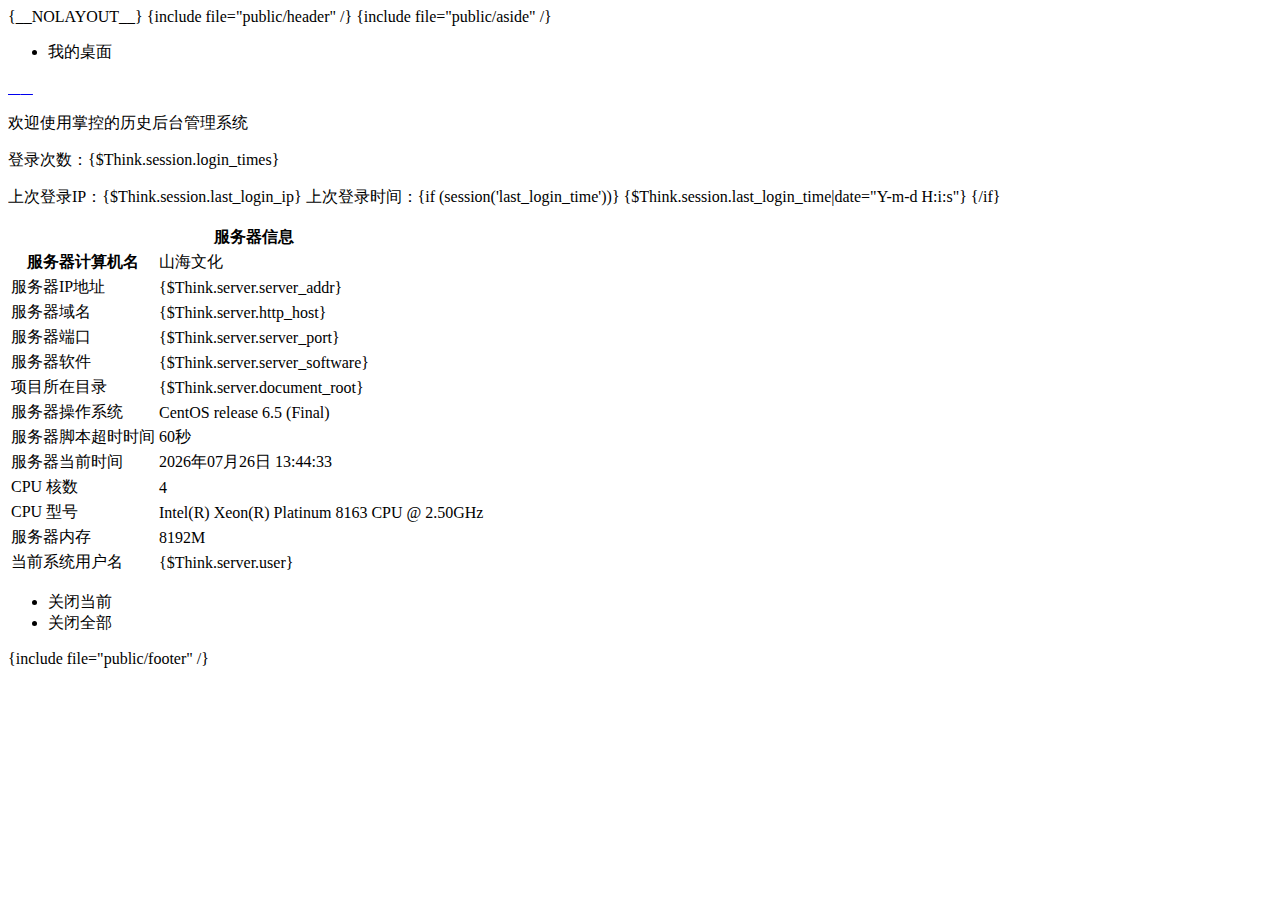
==== application/admin/view/index/index.html @ 4c0c2147 "chucijianmian" ====
{__NOLAYOUT__}
<!DOCTYPE HTML>
<html>
<head>
    <meta charset="utf-8">
    <meta name="renderer" content="webkit|ie-comp|ie-stand">
    <meta http-equiv="X-UA-Compatible" content="IE=edge,chrome=1">
    <meta name="viewport" content="width=device-width,initial-scale=1,minimum-scale=1.0,maximum-scale=1.0,user-scalable=no" />
    <meta http-equiv="Cache-Control" content="no-siteapp" />
    <link rel="Bookmark" href="/favicon.ico" >
    <link rel="Shortcut Icon" href="/favicon.ico" />
    <!--[if lt IE 9]>
    <script type="text/javascript" src="/lib/html5shiv.js"></script>
    <script type="text/javascript" src="/lib/respond.min.js"></script>
    <![endif]-->
    <link rel="stylesheet" type="text/css" href="/static/h-ui/css/H-ui.min.css" />
    <link rel="stylesheet" type="text/css" href="/static/h-ui.admin/css/H-ui.admin.css" />
    <link rel="stylesheet" type="text/css" href="/lib/Hui-iconfont/1.0.8/iconfont.css" />
    <link rel="stylesheet" type="text/css" href="/static/h-ui.admin/skin/default/skin.css" id="skin" />
    <link rel="stylesheet" type="text/css" href="/static/h-ui.admin/css/style.css" />
    <link rel="stylesheet" type="text/css" href="/static/src/aliiconfont/iconfont.css" />
    <title>掌控的历史</title>
</head>
<body>
{include file="public/header" /}
{include file="public/aside" /}

<div class="dislpayArrow hidden-xs"><a class="pngfix" href="javascript:void(0);" onClick="displaynavbar(this)"></a></div>
<section class="Hui-article-box">
    <div id="Hui-tabNav" class="Hui-tabNav hidden-xs">
        <div class="Hui-tabNav-wp">
            <ul id="min_title_list" class="acrossTab cl">
                <li class="active">
                    <span title="我的桌面" data-href="welcome.html">我的桌面</span>
                    <em></em></li>
            </ul>
        </div>
        <div class="Hui-tabNav-more btn-group"><a id="js-tabNav-prev" class="btn radius btn-default size-S" href="javascript:;"><i class="Hui-iconfont">&#xe6d4;</i></a><a id="js-tabNav-next" class="btn radius btn-default size-S" href="javascript:;"><i class="Hui-iconfont">&#xe6d7;</i></a></div>
    </div>
    <div id="iframe_box" class="Hui-article">
        <div class="show_iframe">
            <div style="display:none" class="loading"></div>
            <div class="page-container">
                <p class="f-20 text-success">欢迎使用掌控的历史后台管理系统</p>
                <p>登录次数：{$Think.session.login_times} </p>
                <p>上次登录IP：{$Think.session.last_login_ip}  上次登录时间：{if (session('last_login_time'))}
                    {$Think.session.last_login_time|date="Y-m-d H:i:s"}
                {/if}
                </p>
                <table class="table table-border table-bordered table-bg mt-20">
                    <thead>
                    <tr>
                        <th colspan="2" scope="col">服务器信息</th>
                    </tr>
                    </thead>
                    <tbody>
                    <tr>
                        <th width="30%">服务器计算机名</th>
                        <td><span id="lbServerName">山海文化</span></td>
                    </tr>
                    <tr>
                        <td>服务器IP地址</td>
                        <td>{$Think.server.server_addr}</td>
                    </tr>
                    <tr>
                        <td>服务器域名</td>
                        <td>{$Think.server.http_host}</td>
                    </tr>
                    <tr>
                        <td>服务器端口 </td>
                        <td>{$Think.server.server_port}</td>
                    </tr>
                    <tr>
                        <td>服务器软件 </td>
                        <td>{$Think.server.server_software}</td>
                    </tr>
                    <tr>
                        <td>项目所在目录 </td>
                        <td>{$Think.server.document_root}</td>
                    </tr>
                    <tr>
                        <td>服务器操作系统 </td>
                        <td>CentOS release 6.5 (Final)</td>
                    </tr>
                    <tr>
                        <td>服务器脚本超时时间 </td>
                        <td>60秒</td>
                    </tr>
                    <tr>
                        <td>服务器当前时间 </td>
                        <td id="clock"></td>
                    </tr>
                    <tr>
                        <td>CPU 核数 </td>
                        <td>4</td>
                    </tr>
                    <tr>
                        <td>CPU 型号 </td>
                        <td>Intel(R) Xeon(R) Platinum 8163 CPU @ 2.50GHz</td>
                    </tr>
                    <tr>
                        <td>服务器内存 </td>
                        <td>8192M</td>
                    </tr>
                    <tr>
                        <td>当前系统用户名 </td>
                        <td>{$Think.server.user}</td>
                    </tr>
                    </tbody>
                </table>
            </div>
            <script>
                var int = setInterval("clock()",50);

                function clock()
                {
                    document.getElementById("clock").innerHTML=show()+'<br>'
                }

                function show(){
                    var mydate = new Date();
                    var str = "" + mydate.getFullYear() + "年";
                    str += (Array(2).join('0') + (mydate.getMonth() + 1)).slice(-2) + "月";
                    str += (Array(2).join('0') + mydate.getDate()).slice(-2) + "日 ";
                    str += (Array(2).join('0') + mydate.getHours()).slice(-2) + ":";
                    str += (Array(2).join('0') + mydate.getMinutes()).slice(-2) + ":";
                    str += (Array(2).join('0') + mydate.getSeconds()).slice(-2);
                    return str;
                }
            </script>
        </div>
    </div>
</section>

<div class="contextMenu" id="Huiadminmenu">
    <ul>
        <li id="closethis">关闭当前 </li>
        <li id="closeall">关闭全部 </li>
    </ul>
</div>

<!--_footer 作为公共模版分离出去-->
<script type="text/javascript" src="/lib/jquery/1.9.1/jquery.min.js"></script>
<script type="text/javascript" src="/lib/layer/2.4/layer.js"></script>
<script type="text/javascript" src="/static/h-ui/js/H-ui.min.js"></script>
<script type="text/javascript" src="/static/h-ui.admin/js/H-ui.admin.js"></script>
<!--/_footer 作为公共模版分离出去-->

<!--请在下方写此页面业务相关的脚本-->
<script type="text/javascript" src="/lib/jquery.contextmenu/jquery.contextmenu.r2.js"></script>

<script type="text/javascript">
    /*个人信息*/
    function myselfinfo(){
        layer.open({
            type: 1,
            area: ['300px','200px'],
            fix: false, //不固定
            maxmin: true,
            shade:0.4,
            title: '查看信息',
            content: '<div>管理员信息</div>'
        });
    }
</script>
{include file="public/footer" /}
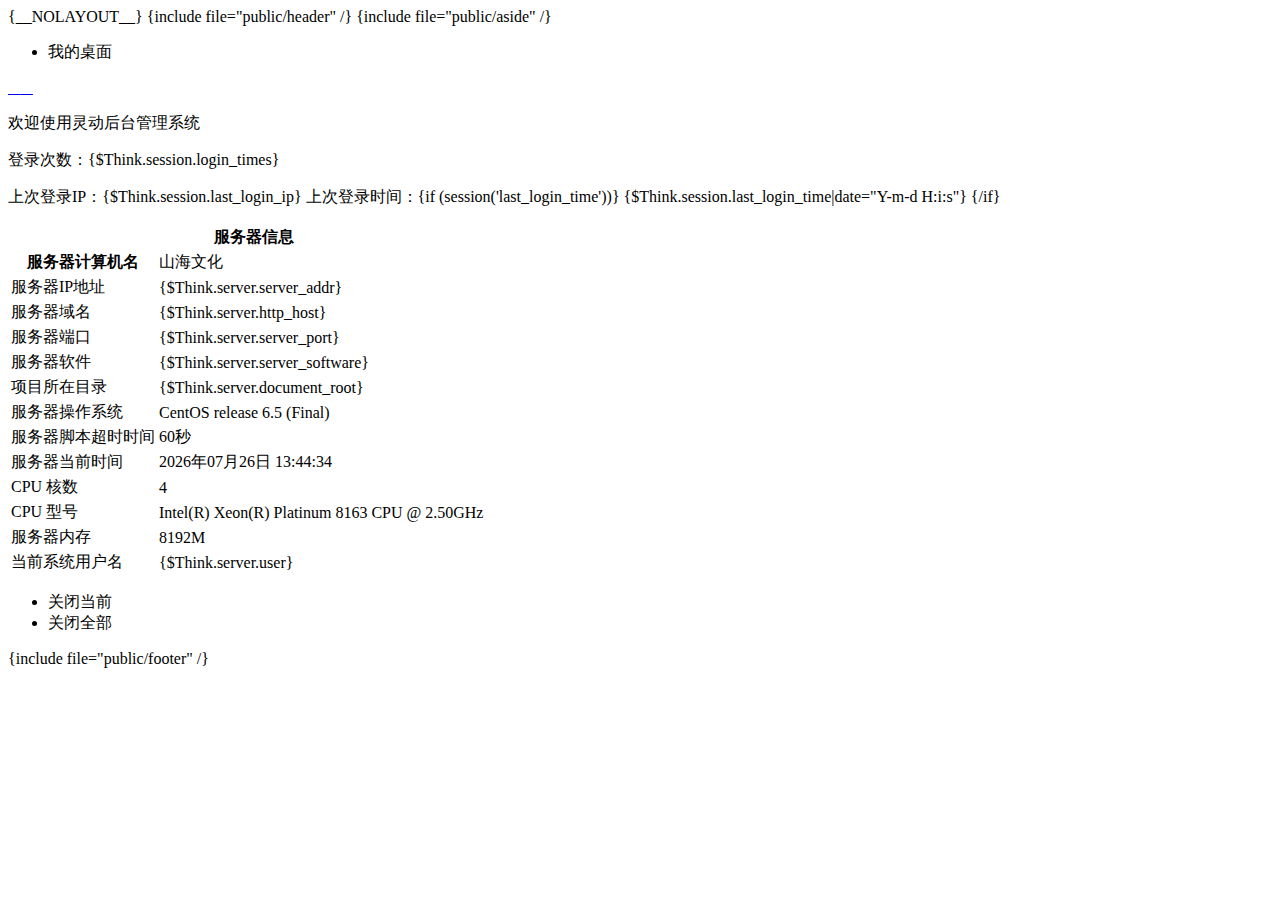
==== commit 99483b7d: "环境部署" ====
--- a/application/admin/view/index/index.html
+++ b/application/admin/view/index/index.html
@@ -19,7 +19,7 @@
     <link rel="stylesheet" type="text/css" href="/static/h-ui.admin/skin/default/skin.css" id="skin" />
     <link rel="stylesheet" type="text/css" href="/static/h-ui.admin/css/style.css" />
     <link rel="stylesheet" type="text/css" href="/static/src/aliiconfont/iconfont.css" />
-    <title>掌控的历史</title>
+    <title>灵动</title>
 </head>
 <body>
 {include file="public/header" /}
@@ -41,7 +41,7 @@
         <div class="show_iframe">
             <div style="display:none" class="loading"></div>
             <div class="page-container">
-                <p class="f-20 text-success">欢迎使用掌控的历史后台管理系统</p>
+                <p class="f-20 text-success">欢迎使用灵动后台管理系统</p>
                 <p>登录次数：{$Think.session.login_times} </p>
                 <p>上次登录IP：{$Think.session.last_login_ip}  上次登录时间：{if (session('last_login_time'))}
                     {$Think.session.last_login_time|date="Y-m-d H:i:s"}
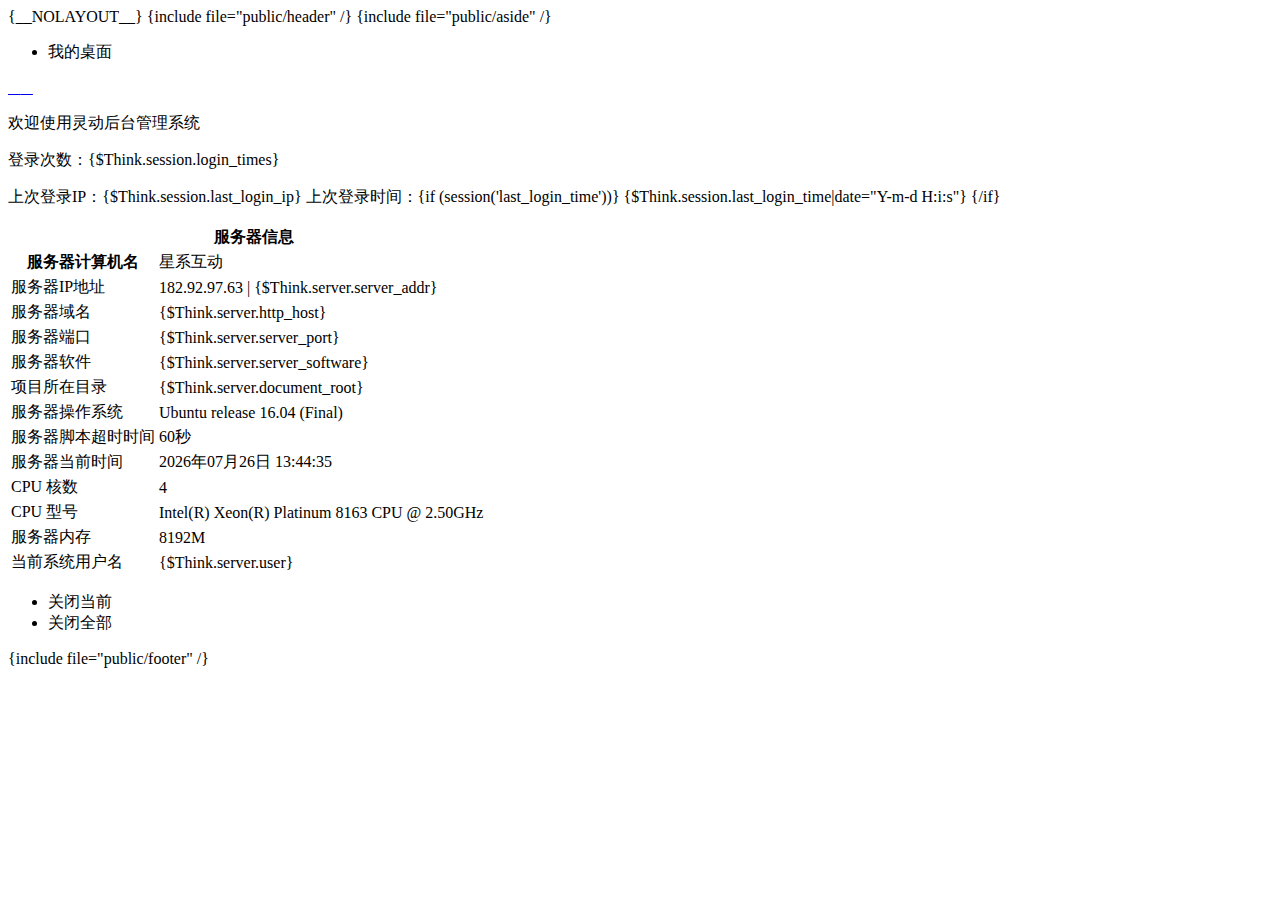
==== commit 648fc4f8: "完成" ====
--- a/application/admin/view/index/index.html
+++ b/application/admin/view/index/index.html
@@ -56,11 +56,11 @@
                     <tbody>
                     <tr>
                         <th width="30%">服务器计算机名</th>
-                        <td><span id="lbServerName">山海文化</span></td>
+                        <td><span id="lbServerName">星系互动</span></td>
                     </tr>
                     <tr>
                         <td>服务器IP地址</td>
-                        <td>{$Think.server.server_addr}</td>
+                        <td>182.92.97.63 | {$Think.server.server_addr}</td>
                     </tr>
                     <tr>
                         <td>服务器域名</td>
@@ -80,7 +80,7 @@
                     </tr>
                     <tr>
                         <td>服务器操作系统 </td>
-                        <td>CentOS release 6.5 (Final)</td>
+                        <td>Ubuntu release 16.04 (Final)</td>
                     </tr>
                     <tr>
                         <td>服务器脚本超时时间 </td>
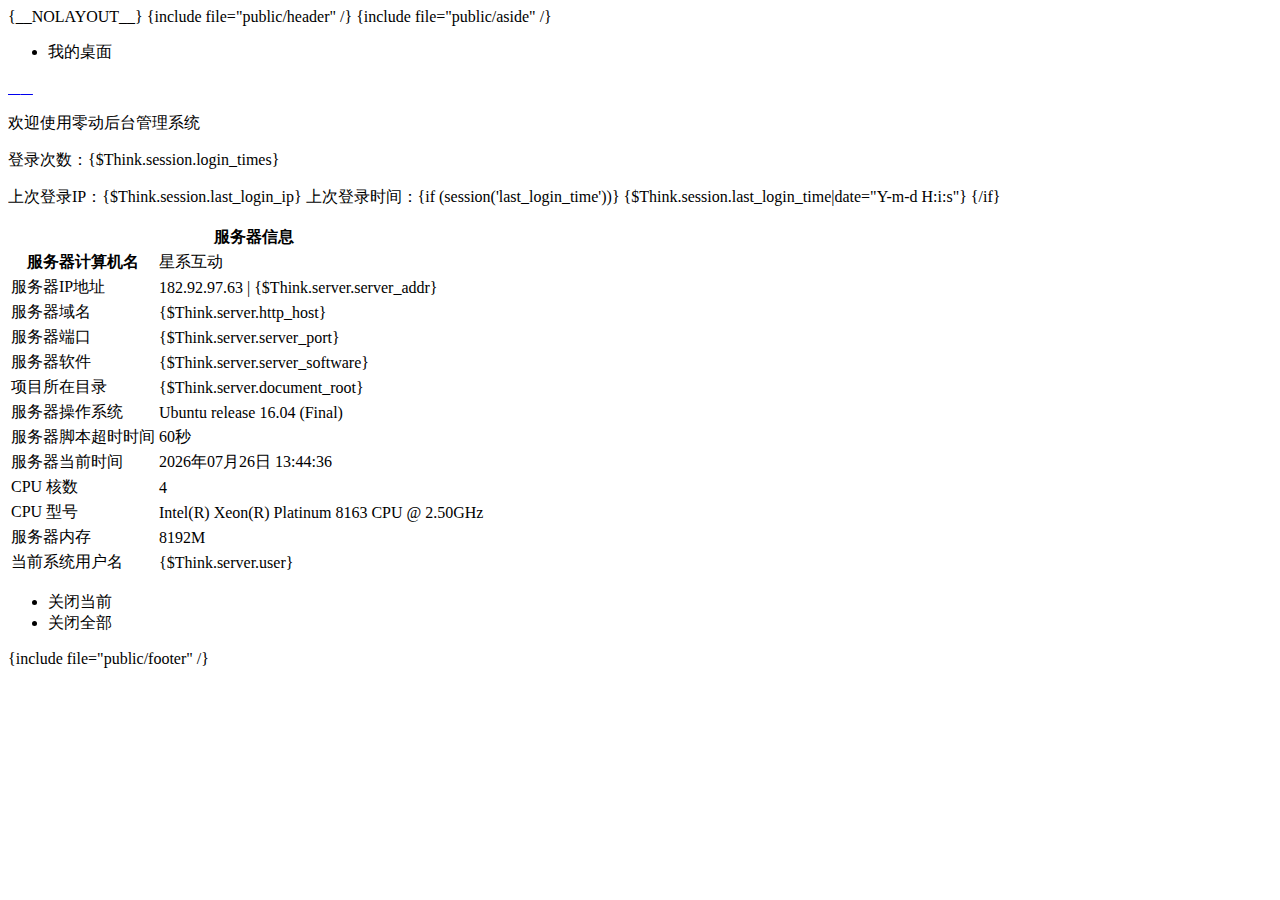
==== commit ba59dea5: "完成" ====
--- a/application/admin/view/index/index.html
+++ b/application/admin/view/index/index.html
@@ -19,7 +19,7 @@
     <link rel="stylesheet" type="text/css" href="/static/h-ui.admin/skin/default/skin.css" id="skin" />
     <link rel="stylesheet" type="text/css" href="/static/h-ui.admin/css/style.css" />
     <link rel="stylesheet" type="text/css" href="/static/src/aliiconfont/iconfont.css" />
-    <title>灵动</title>
+    <title>零动</title>
 </head>
 <body>
 {include file="public/header" /}
@@ -41,7 +41,7 @@
         <div class="show_iframe">
             <div style="display:none" class="loading"></div>
             <div class="page-container">
-                <p class="f-20 text-success">欢迎使用灵动后台管理系统</p>
+                <p class="f-20 text-success">欢迎使用零动后台管理系统</p>
                 <p>登录次数：{$Think.session.login_times} </p>
                 <p>上次登录IP：{$Think.session.last_login_ip}  上次登录时间：{if (session('last_login_time'))}
                     {$Think.session.last_login_time|date="Y-m-d H:i:s"}
